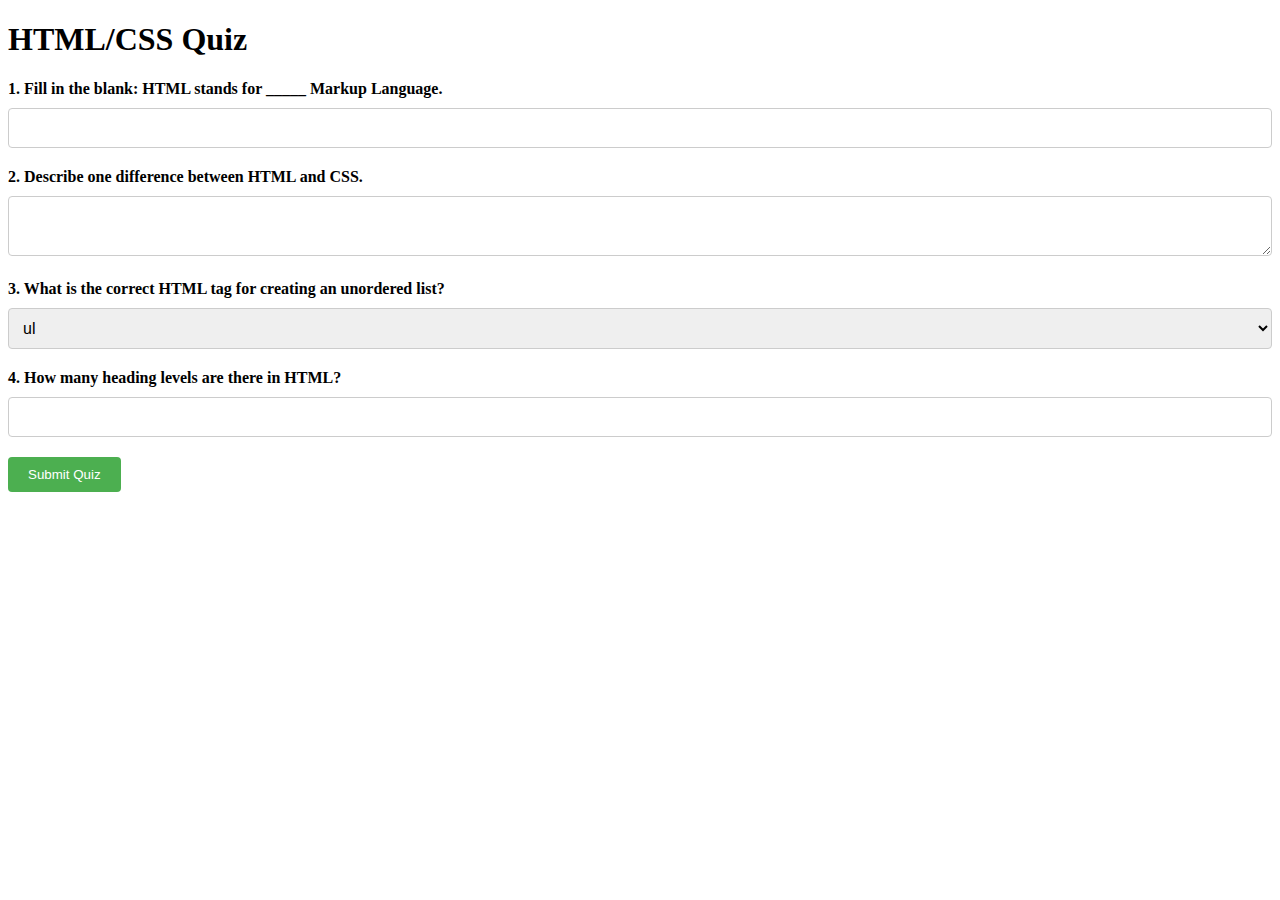
==== quiz.html @ b340c32b "week 5 quiz" ====
<!DOCTYPE html>
<html lang="en">

<head>
    <meta charset="UTF-8">
    <meta http-equiv="X-UA-Compatible" content="IE=edge">
    <meta name="viewport" content="width=device-width, initial-scale=1.0">
    <title>HTML/CSS Quiz</title>
    <link rel="stylesheet" href="styles/quiz.css">
</head>

<body>
    <h1>HTML/CSS Quiz</h1>
    <form method="post">
        <label for="q1">1. Fill in the blank: HTML stands for _____ Markup Language.</label>
        <input type="text" id="q1" name="q1">

        <label for="q2">2. Describe one difference between HTML and CSS.</label>
        <textarea id="q2" name="q2"></textarea>

        <label for="q3">3. What is the correct HTML tag for creating an unordered list?</label>
        <select id="q3" name="q3">
            <option value="ul">ul</option>
            <option value="li">li</option>
            <option value="ol">ol</option>
        </select>

        <label for="q4">4. How many heading levels are there in HTML?</label>
        <input type="number" id="q4" name="q4">

        <button type="submit">Submit Quiz</button>
    </form>

</body>

</html>
---- styles/quiz.css ----
/* Set box-sizing property to border-box for all elements */
* {
    box-sizing: border-box;
}

/* Style form labels */
label {
    display: block;
    margin-bottom: 10px;
    font-weight: bold;
}

/* Style form inputs and select */
input[type="text"],
input[type="number"],
textarea,
select {
    width: 100%;
    padding: 10px;
    border: 1px solid #ccc;
    border-radius: 4px;
    margin-bottom: 20px;
    font-size: 16px;
}

/* Style form button */
button[type="submit"] {
    background-color: #4CAF50;
    color: white;
    padding: 10px 20px;
    border: none;
    border-radius: 4px;
    cursor: pointer;
}

/* Add hover effect to form button */
button[type="submit"]:hover {
    background-color: #45a049;
}
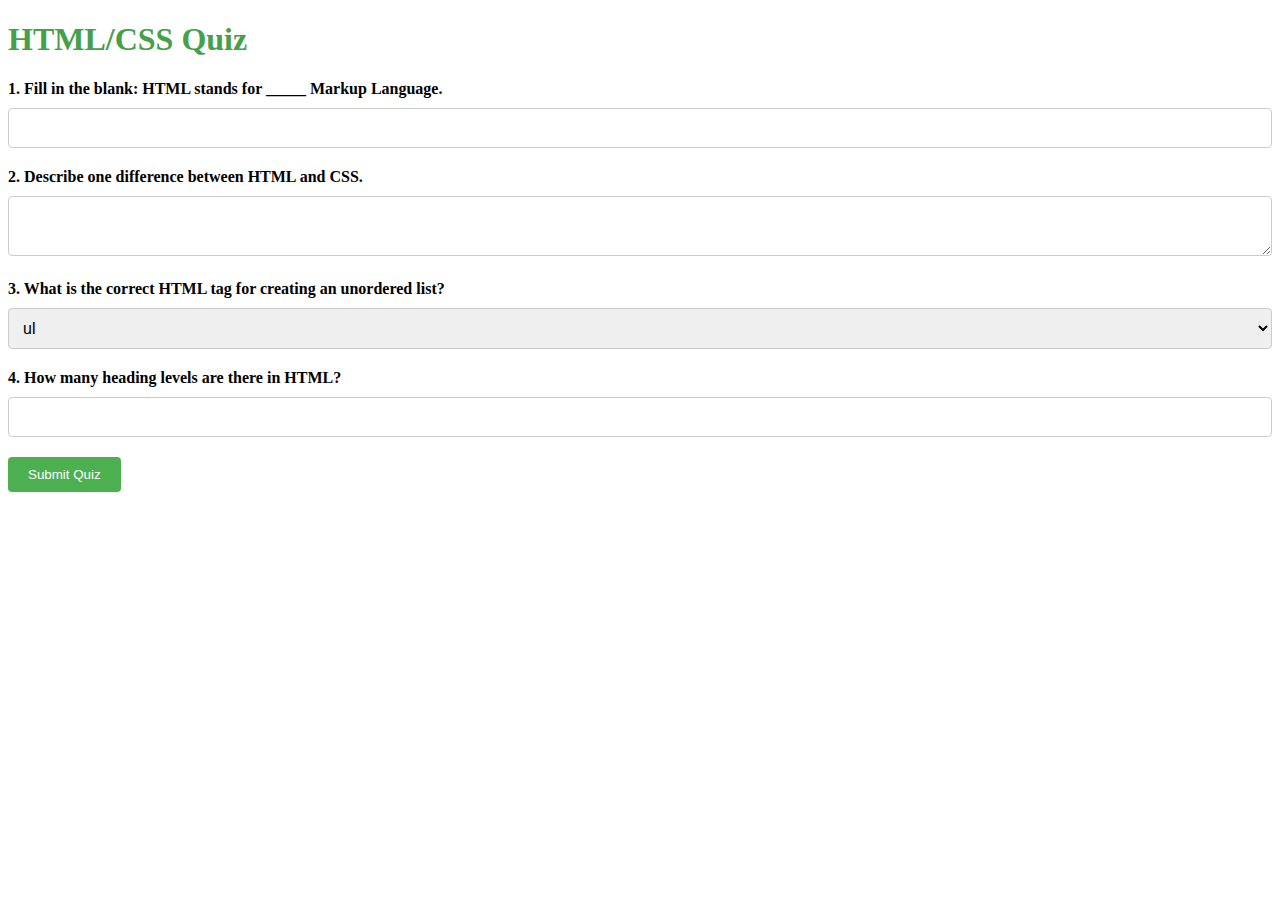
==== commit 630c15c0: "Week 5" ====
--- a/quiz.html
+++ b/quiz.html
@@ -6,6 +6,8 @@
     <meta http-equiv="X-UA-Compatible" content="IE=edge">
     <meta name="viewport" content="width=device-width, initial-scale=1.0">
     <title>HTML/CSS Quiz</title>
+    <meta name="description" content="CSS, HTML, quiz">
+    <meta name="author" content="Gabriel Florez">
     <link rel="stylesheet" href="styles/quiz.css">
 </head>
 
--- a/styles/quiz.css
+++ b/styles/quiz.css
@@ -1,6 +1,10 @@
 /* Set box-sizing property to border-box for all elements */
 * {
     box-sizing: border-box;
+}
+
+h1 {
+    color: #45a049;
 }
 
 /* Style form labels */
